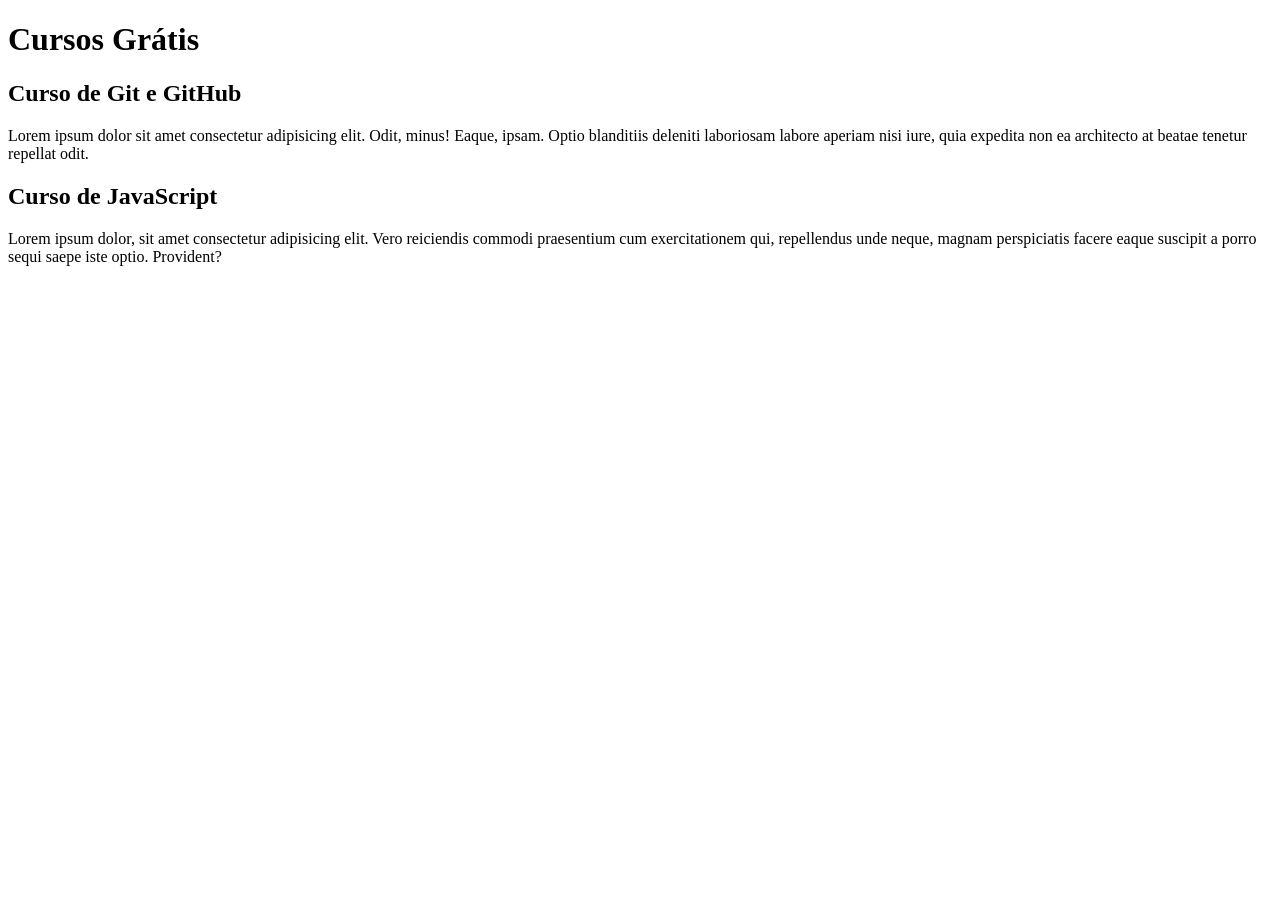
==== index.html @ 3cc1c5c6 "comecei a escrever o conteúdo" ====
<!DOCTYPE html>
<html lang="pt-br">
<head>
    <meta charset="UTF-8">
    <meta name="viewport" content="width=device-width, initial-scale=1.0">
    <title>Título do site</title>
</head>
<body>
    <main>
        <header>
            <h1>Cursos Grátis</h1>
        </header>
        <article>
            <h2>Curso de Git e GitHub</h2>
            <p>Lorem ipsum dolor sit amet consectetur adipisicing elit. Odit, minus! Eaque, ipsam. Optio blanditiis deleniti laboriosam labore aperiam nisi iure, quia expedita non ea architecto at beatae tenetur repellat odit.</p>
            <p></p>
        </article>
        <article>
            <h2>Curso de JavaScript</h2>
            <p>Lorem ipsum dolor, sit amet consectetur adipisicing elit. Vero reiciendis commodi praesentium cum exercitationem qui, repellendus unde neque, magnam perspiciatis facere eaque suscipit a porro sequi saepe iste optio. Provident?</p>
        </article>
    </main>
</body>
</html>
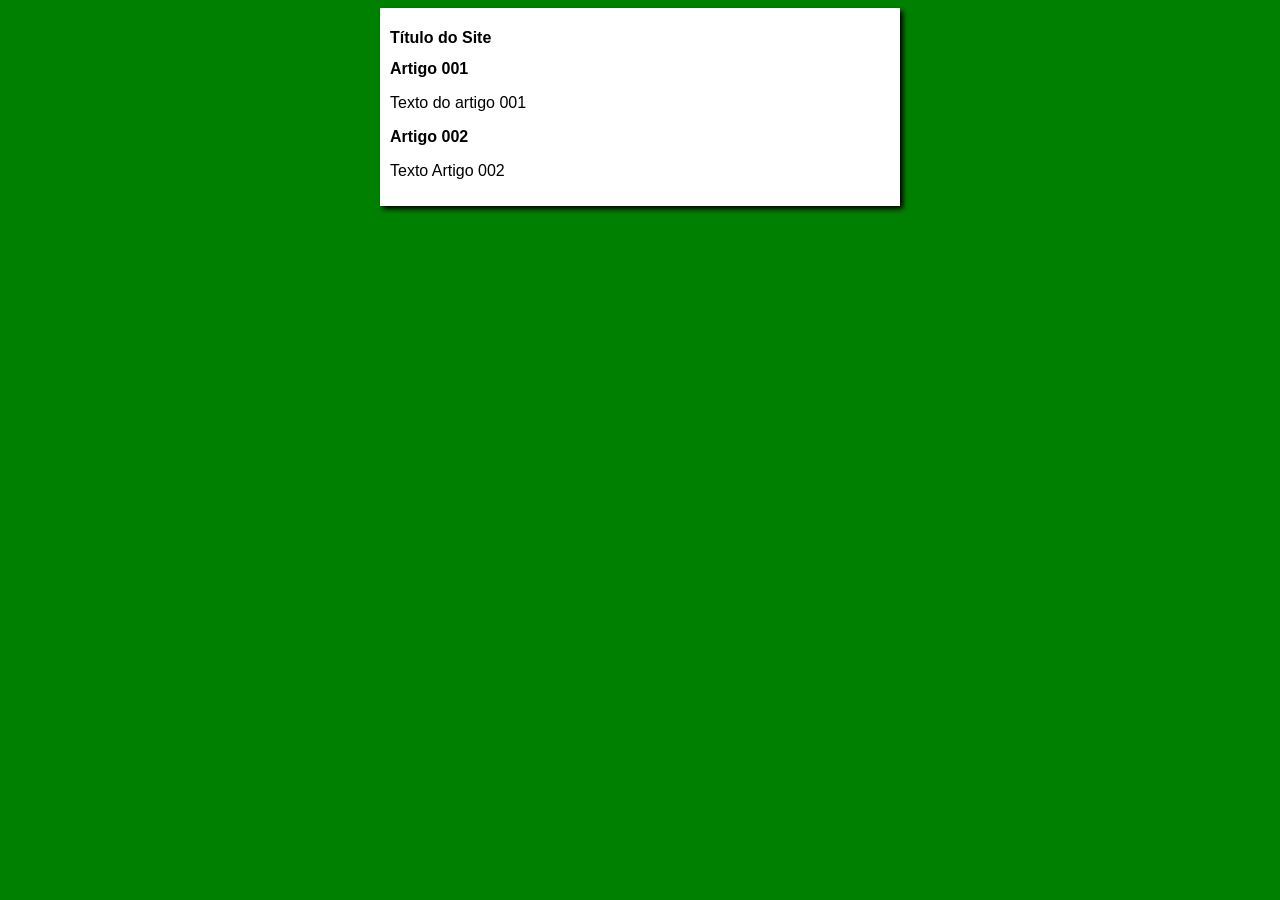
==== commit 64c2b4ff: "iniciei o design" ====
--- a/index.html
+++ b/index.html
@@ -4,20 +4,21 @@
     <meta charset="UTF-8">
     <meta name="viewport" content="width=device-width, initial-scale=1.0">
     <title>Título do site</title>
+    <link rel="stylesheet" href="estilo/style.css">
 </head>
 <body>
     <main>
         <header>
-            <h1>Cursos Grátis</h1>
+            <h1>Título do Site</h1>
         </header>
         <article>
-            <h2>Curso de Git e GitHub</h2>
-            <p>Lorem ipsum dolor sit amet consectetur adipisicing elit. Odit, minus! Eaque, ipsam. Optio blanditiis deleniti laboriosam labore aperiam nisi iure, quia expedita non ea architecto at beatae tenetur repellat odit.</p>
+            <h2>Artigo 001</h2>
+            <p>Texto do artigo 001</p>
             <p></p>
         </article>
         <article>
-            <h2>Curso de JavaScript</h2>
-            <p>Lorem ipsum dolor, sit amet consectetur adipisicing elit. Vero reiciendis commodi praesentium cum exercitationem qui, repellendus unde neque, magnam perspiciatis facere eaque suscipit a porro sequi saepe iste optio. Provident?</p>
+            <h2>Artigo 002</h2>
+            <p>Texto Artigo 002</p>
         </article>
     </main>
 </body>
--- a/estilo/style.css
+++ b/estilo/style.css
@@ -0,0 +1,17 @@
+* {
+    font-family: Arial, Helvetica, sans-serif;
+    font-size: 16px;
+}
+
+body {
+    background-color: green;
+
+}
+
+main {
+    background-color: white;
+    width: 500px;
+    margin: auto;
+    padding: 10px;
+    box-shadow: 3px 3px 5px black;
+}
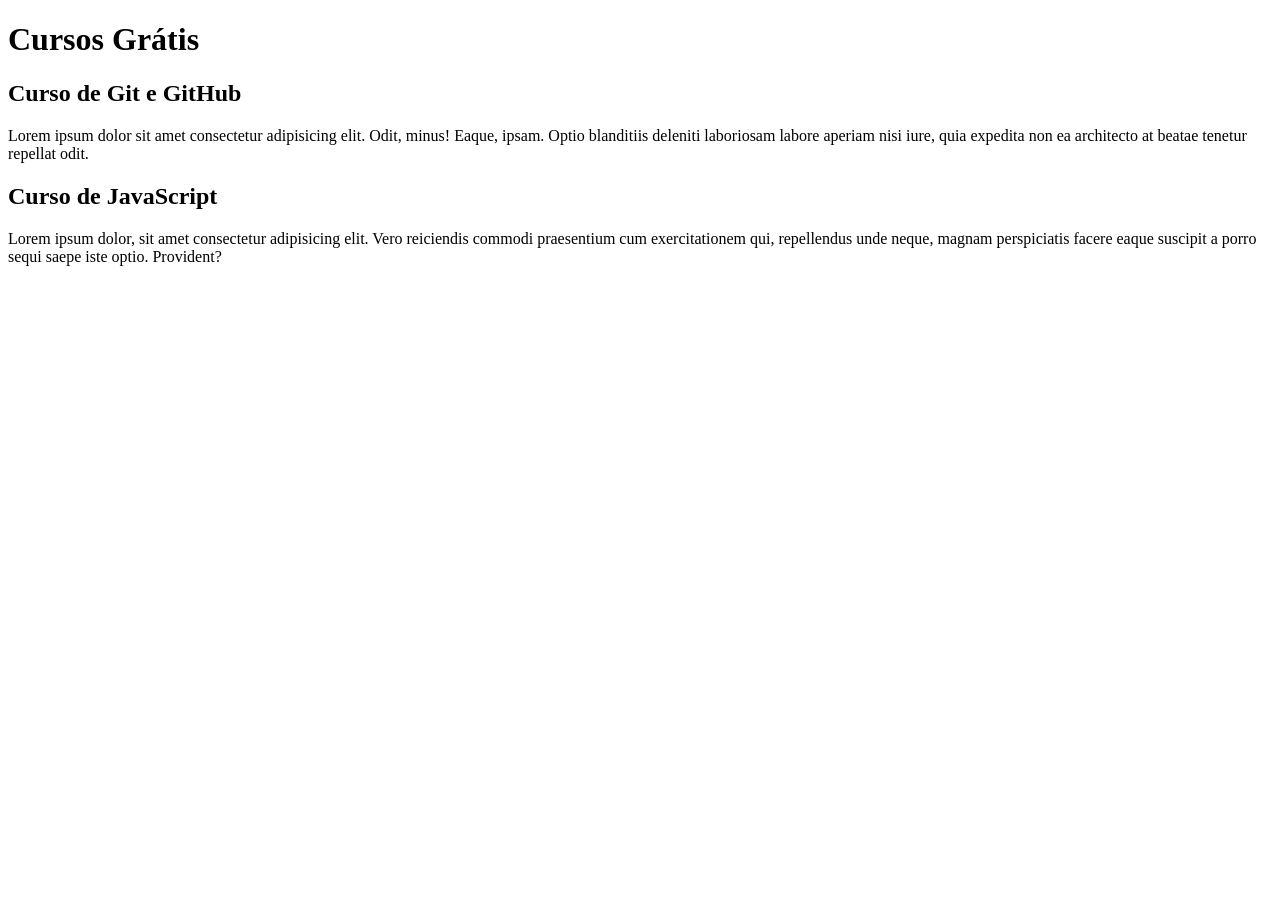
==== commit ab2da235: "Update index.html" ====
--- a/index.html
+++ b/index.html
@@ -3,22 +3,21 @@
 <head>
     <meta charset="UTF-8">
     <meta name="viewport" content="width=device-width, initial-scale=1.0">
-    <title>Título do site</title>
-    <link rel="stylesheet" href="estilo/style.css">
+    <title>Site Cursoevideo</title>
 </head>
 <body>
     <main>
         <header>
-            <h1>Título do Site</h1>
+            <h1>Cursos Grátis</h1>
         </header>
         <article>
-            <h2>Artigo 001</h2>
-            <p>Texto do artigo 001</p>
+            <h2>Curso de Git e GitHub</h2>
+            <p>Lorem ipsum dolor sit amet consectetur adipisicing elit. Odit, minus! Eaque, ipsam. Optio blanditiis deleniti laboriosam labore aperiam nisi iure, quia expedita non ea architecto at beatae tenetur repellat odit.</p>
             <p></p>
         </article>
         <article>
-            <h2>Artigo 002</h2>
-            <p>Texto Artigo 002</p>
+            <h2>Curso de JavaScript</h2>
+            <p>Lorem ipsum dolor, sit amet consectetur adipisicing elit. Vero reiciendis commodi praesentium cum exercitationem qui, repellendus unde neque, magnam perspiciatis facere eaque suscipit a porro sequi saepe iste optio. Provident?</p>
         </article>
     </main>
 </body>
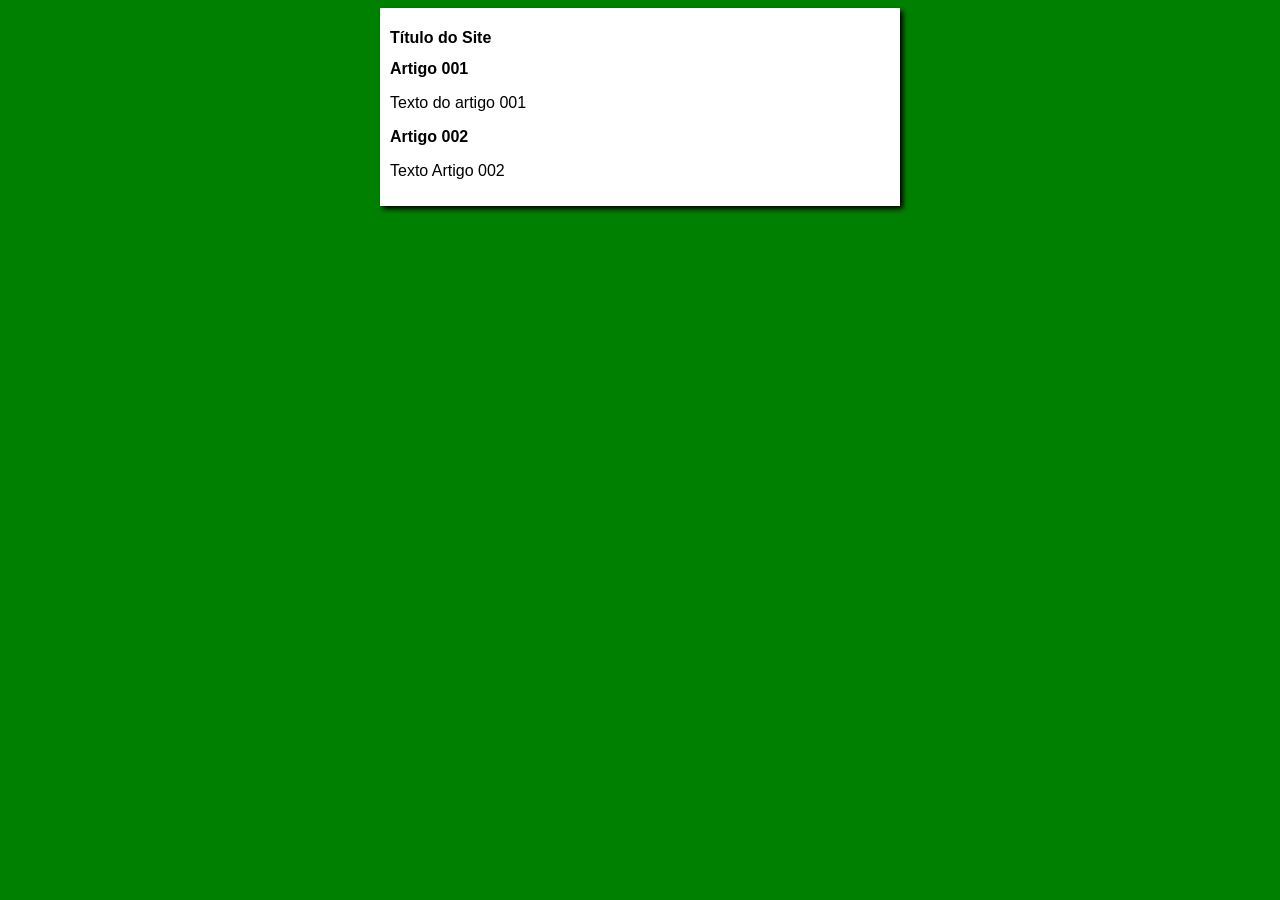
==== commit 915dc8ed: "Update index.html" ====
--- a/index.html
+++ b/index.html
@@ -3,21 +3,22 @@
 <head>
     <meta charset="UTF-8">
     <meta name="viewport" content="width=device-width, initial-scale=1.0">
-    <title>Site Cursoevideo</title>
+    <title>Curso em Video</title>
+    <link rel="stylesheet" href="estilo/style.css">
 </head>
 <body>
     <main>
         <header>
-            <h1>Cursos Grátis</h1>
+            <h1>Título do Site</h1>
         </header>
         <article>
-            <h2>Curso de Git e GitHub</h2>
-            <p>Lorem ipsum dolor sit amet consectetur adipisicing elit. Odit, minus! Eaque, ipsam. Optio blanditiis deleniti laboriosam labore aperiam nisi iure, quia expedita non ea architecto at beatae tenetur repellat odit.</p>
+            <h2>Artigo 001</h2>
+            <p>Texto do artigo 001</p>
             <p></p>
         </article>
         <article>
-            <h2>Curso de JavaScript</h2>
-            <p>Lorem ipsum dolor, sit amet consectetur adipisicing elit. Vero reiciendis commodi praesentium cum exercitationem qui, repellendus unde neque, magnam perspiciatis facere eaque suscipit a porro sequi saepe iste optio. Provident?</p>
+            <h2>Artigo 002</h2>
+            <p>Texto Artigo 002</p>
         </article>
     </main>
 </body>
--- a/estilo/style.css
+++ b/estilo/style.css
@@ -0,0 +1,17 @@
+* {
+    font-family: Arial, Helvetica, sans-serif;
+    font-size: 16px;
+}
+
+body {
+    background-color: green;
+
+}
+
+main {
+    background-color: white;
+    width: 500px;
+    margin: auto;
+    padding: 10px;
+    box-shadow: 3px 3px 5px black;
+}
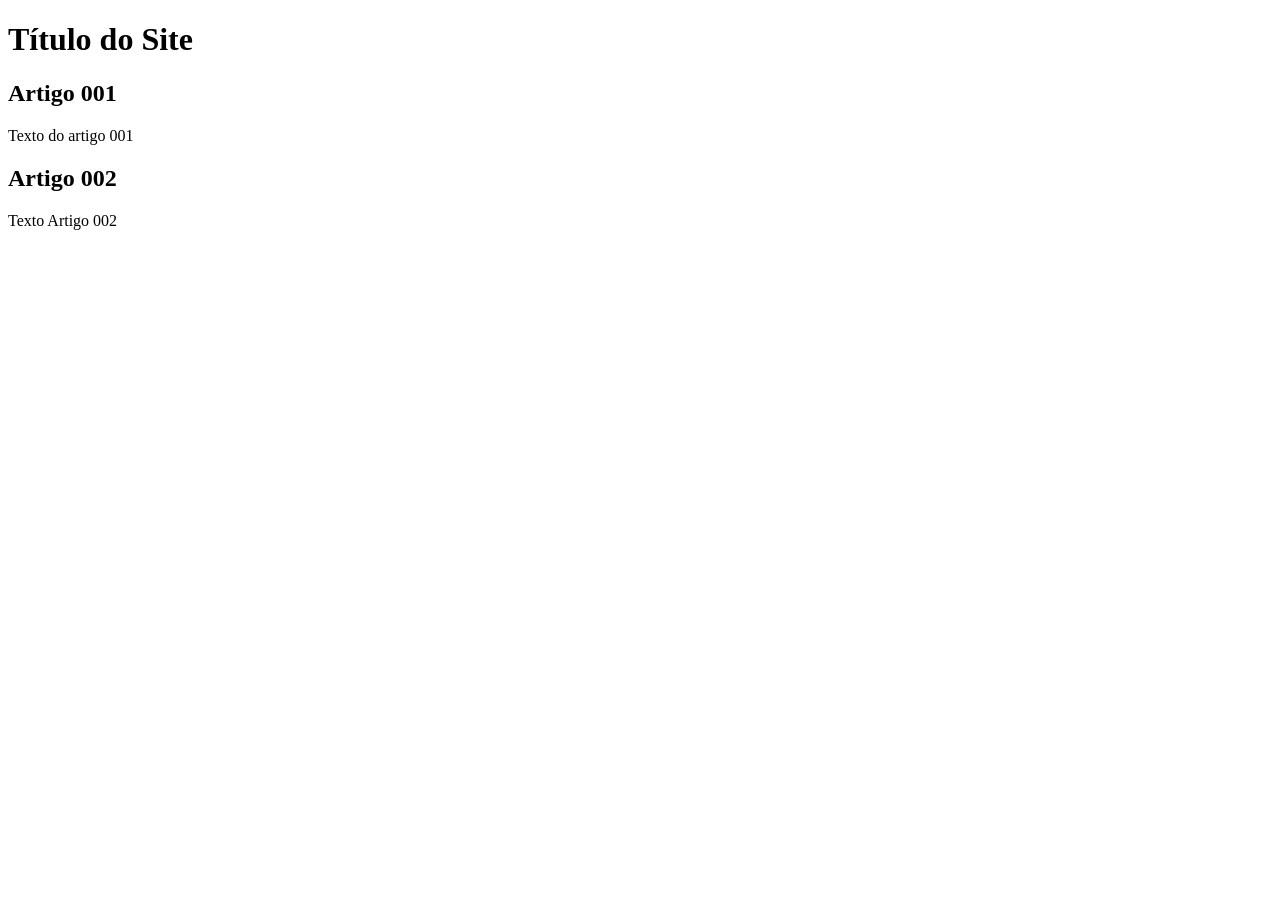
==== commit aa4fdf4f: "Update index.html" ====
--- a/index.html
+++ b/index.html
@@ -3,8 +3,7 @@
 <head>
     <meta charset="UTF-8">
     <meta name="viewport" content="width=device-width, initial-scale=1.0">
-    <title>Curso em Video</title>
-    <link rel="stylesheet" href="estilo/style.css">
+    <title>Título do site</title>
 </head>
 <body>
     <main>
@@ -14,7 +13,6 @@
         <article>
             <h2>Artigo 001</h2>
             <p>Texto do artigo 001</p>
-            <p></p>
         </article>
         <article>
             <h2>Artigo 002</h2>
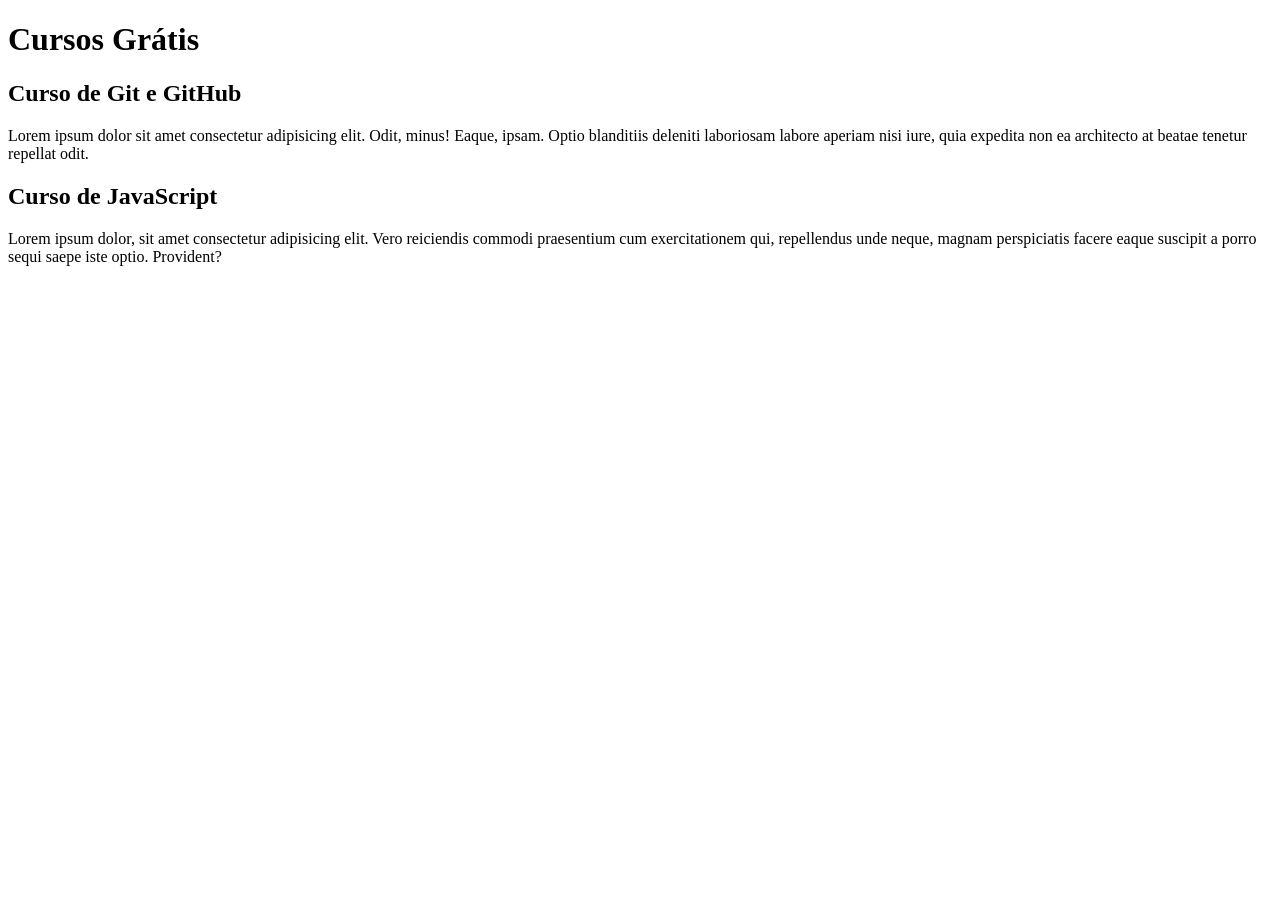
==== commit 051d530d: "Merge branch 'conteúdo'" ====
--- a/index.html
+++ b/index.html
@@ -3,20 +3,21 @@
 <head>
     <meta charset="UTF-8">
     <meta name="viewport" content="width=device-width, initial-scale=1.0">
-    <title>Título do site</title>
+    <title>Site Cursoevideo</title>
 </head>
 <body>
     <main>
         <header>
-            <h1>Título do Site</h1>
+            <h1>Cursos Grátis</h1>
         </header>
         <article>
-            <h2>Artigo 001</h2>
-            <p>Texto do artigo 001</p>
+            <h2>Curso de Git e GitHub</h2>
+            <p>Lorem ipsum dolor sit amet consectetur adipisicing elit. Odit, minus! Eaque, ipsam. Optio blanditiis deleniti laboriosam labore aperiam nisi iure, quia expedita non ea architecto at beatae tenetur repellat odit.</p>
+            <p></p>
         </article>
         <article>
-            <h2>Artigo 002</h2>
-            <p>Texto Artigo 002</p>
+            <h2>Curso de JavaScript</h2>
+            <p>Lorem ipsum dolor, sit amet consectetur adipisicing elit. Vero reiciendis commodi praesentium cum exercitationem qui, repellendus unde neque, magnam perspiciatis facere eaque suscipit a porro sequi saepe iste optio. Provident?</p>
         </article>
     </main>
 </body>
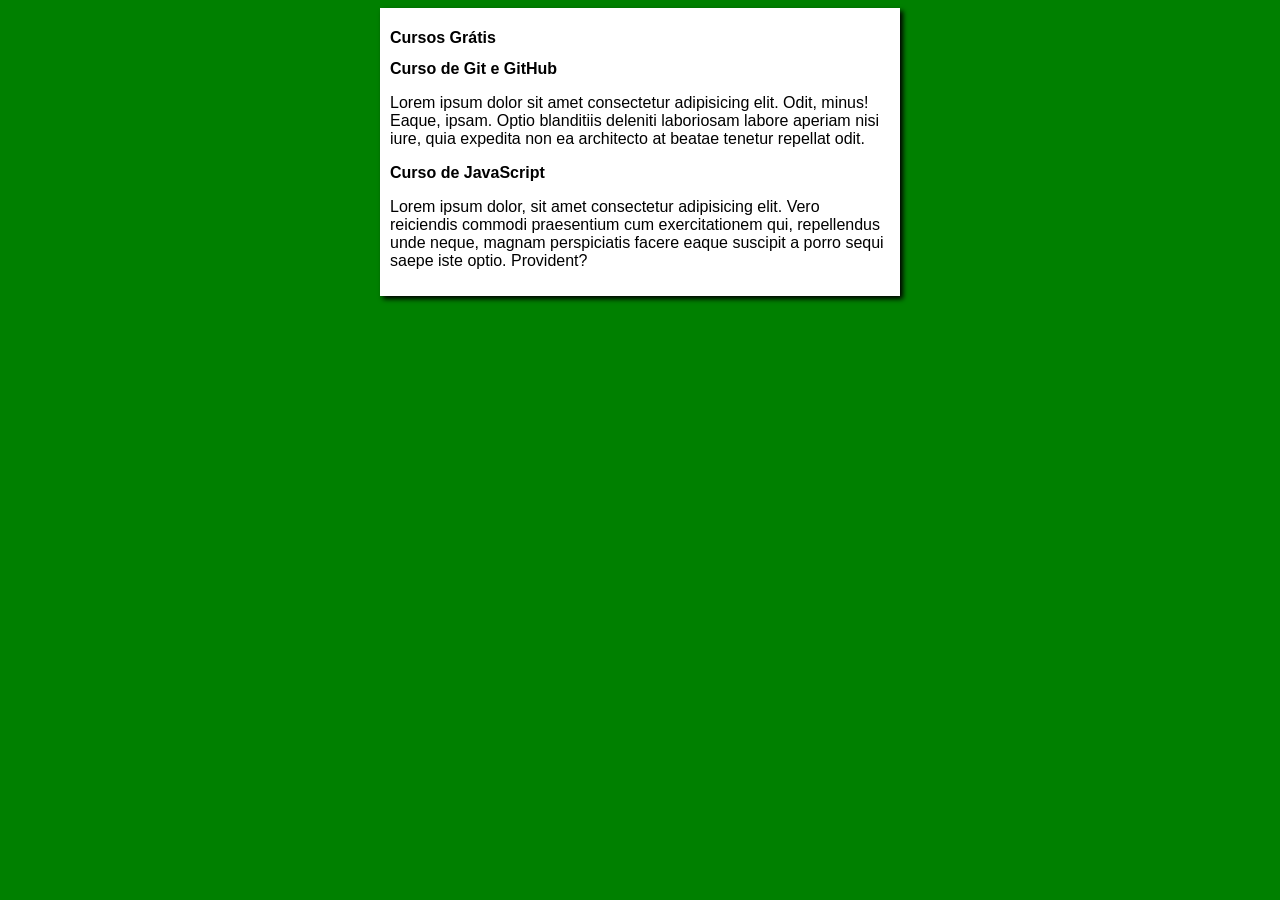
==== commit 63ea2fbe: "Merge branch 'design'" ====
--- a/index.html
+++ b/index.html
@@ -3,7 +3,8 @@
 <head>
     <meta charset="UTF-8">
     <meta name="viewport" content="width=device-width, initial-scale=1.0">
-    <title>Site Cursoevideo</title>
+    <title>Curso em Video</title>
+    <link rel="stylesheet" href="estilo/style.css">
 </head>
 <body>
     <main>
--- a/estilo/style.css
+++ b/estilo/style.css
@@ -0,0 +1,17 @@
+* {
+    font-family: Arial, Helvetica, sans-serif;
+    font-size: 16px;
+}
+
+body {
+    background-color: green;
+
+}
+
+main {
+    background-color: white;
+    width: 500px;
+    margin: auto;
+    padding: 10px;
+    box-shadow: 3px 3px 5px black;
+}
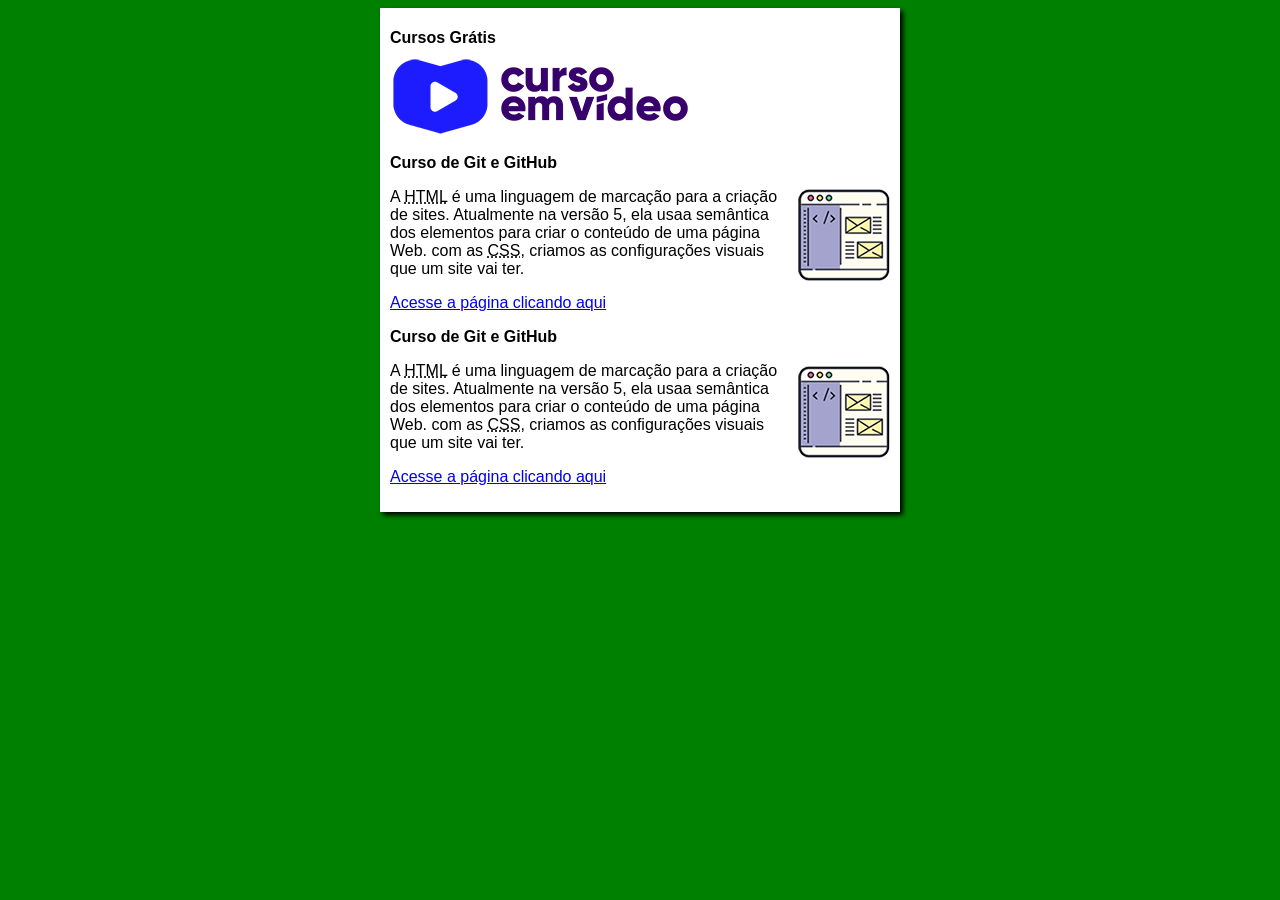
==== commit 13fc9e9c: "atualizaçes" ====
--- a/index.html
+++ b/index.html
@@ -10,15 +10,19 @@
     <main>
         <header>
             <h1>Cursos Grátis</h1>
+            <img src="imagens/curso-em-video-cor.png" alt="Curso em Vídeo">
         </header>
         <article>
             <h2>Curso de Git e GitHub</h2>
-            <p>Lorem ipsum dolor sit amet consectetur adipisicing elit. Odit, minus! Eaque, ipsam. Optio blanditiis deleniti laboriosam labore aperiam nisi iure, quia expedita non ea architecto at beatae tenetur repellat odit.</p>
-            <p></p>
+            <img class="lado" src="imagens/curso-html-css.png" alt="Curso HTML">
+            <p>A <abbr title="HyperText Markup Language">HTML</abbr> é uma linguagem de marcação para a criação de sites. Atualmente na versão 5, ela usaa semântica dos elementos para criar o conteúdo de uma página Web. com as <abbr title="Cascading Style Sheets">CSS</abbr>, criamos as configurações visuais que um site vai ter.</p>
+            <p><a href="curso-git.html"> Acesse a página clicando aqui</a></p>
         </article>
         <article>
-            <h2>Curso de JavaScript</h2>
-            <p>Lorem ipsum dolor, sit amet consectetur adipisicing elit. Vero reiciendis commodi praesentium cum exercitationem qui, repellendus unde neque, magnam perspiciatis facere eaque suscipit a porro sequi saepe iste optio. Provident?</p>
+            <h3>Curso de Git e GitHub</h3>
+            <img class="lado" src="imagens/curso-html-css.png" alt="Curso HTML">
+            <p>A <abbr title="HyperText Markup Language">HTML</abbr> é uma linguagem de marcação para a criação de sites. Atualmente na versão 5, ela usaa semântica dos elementos para criar o conteúdo de uma página Web. com as <abbr title="Cascading Style Sheets">CSS</abbr>, criamos as configurações visuais que um site vai ter.</p>
+            <p><a href="curso-git.html"> Acesse a página clicando aqui</a></p>
         </article>
     </main>
 </body>
--- a/estilo/style.css
+++ b/estilo/style.css
@@ -14,4 +14,8 @@
     margin: auto;
     padding: 10px;
     box-shadow: 3px 3px 5px black;
+}
+
+img.lado {
+    float: right;
 }
